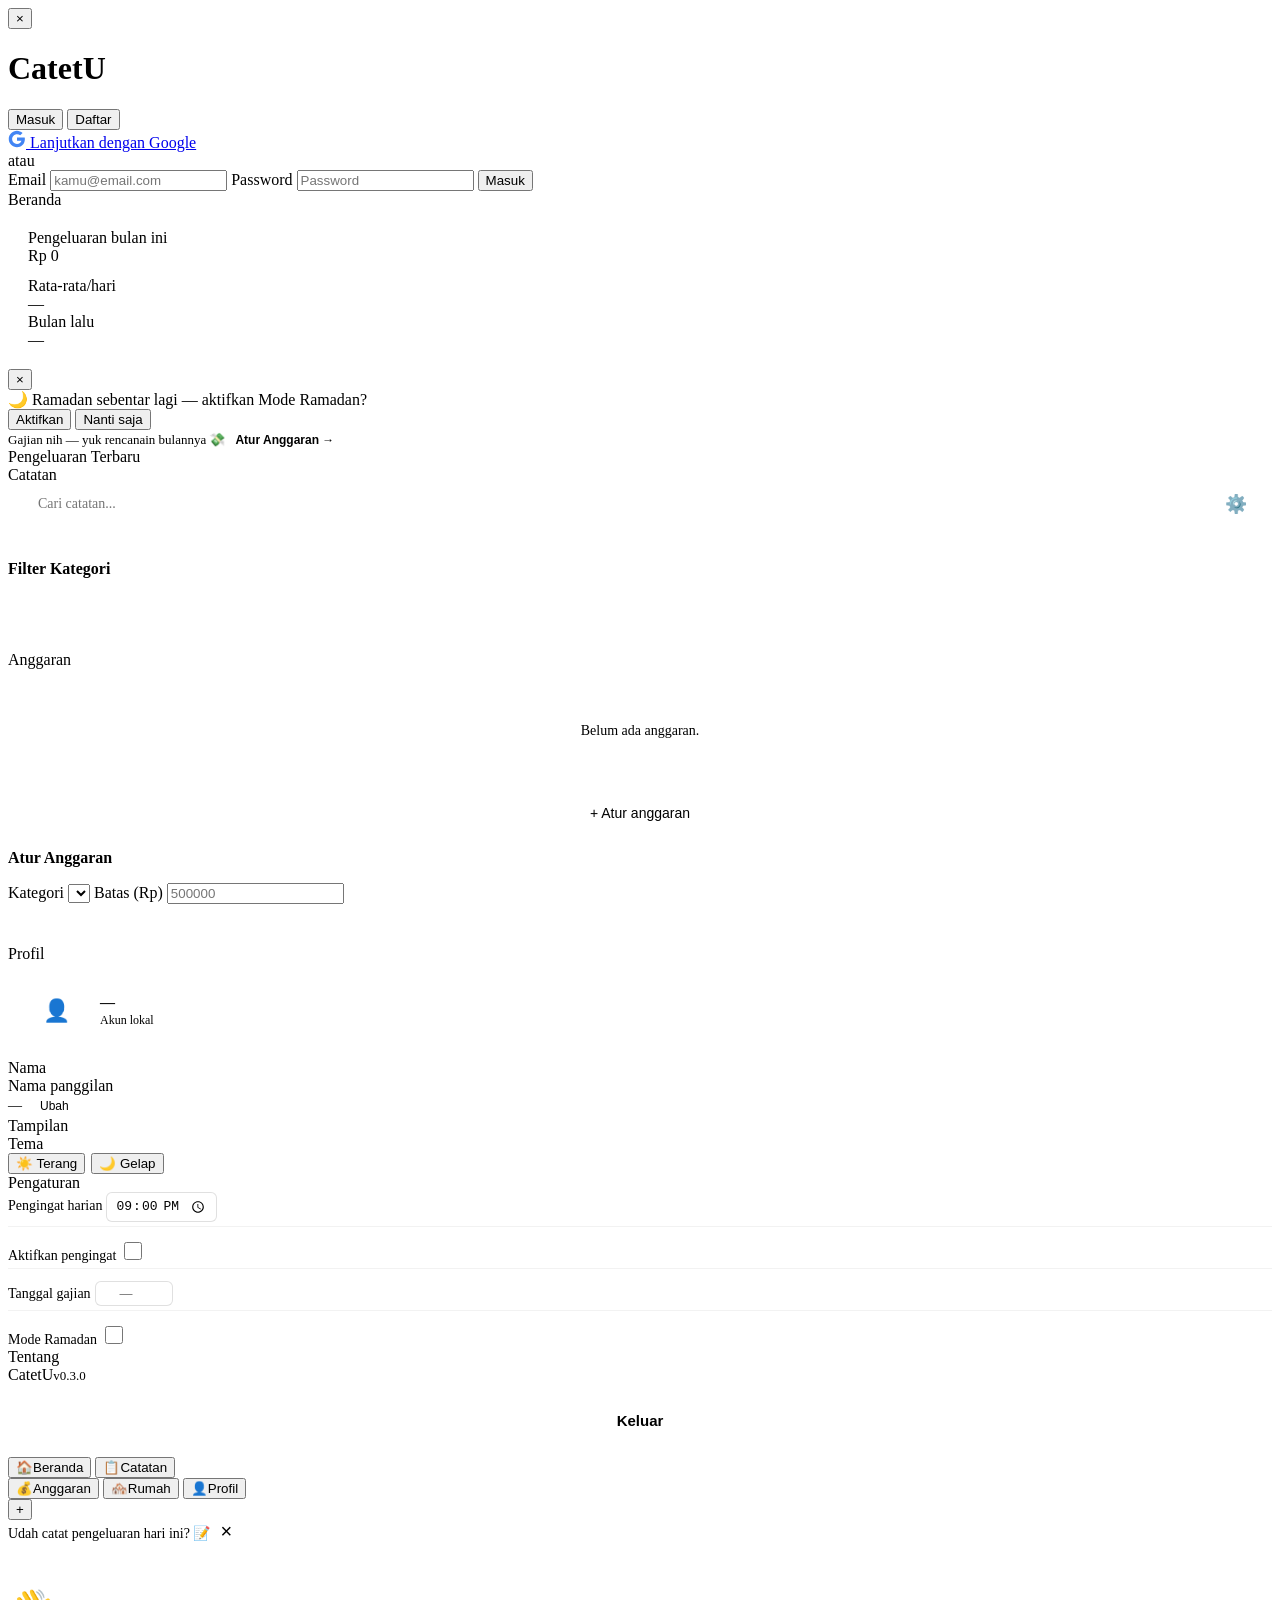
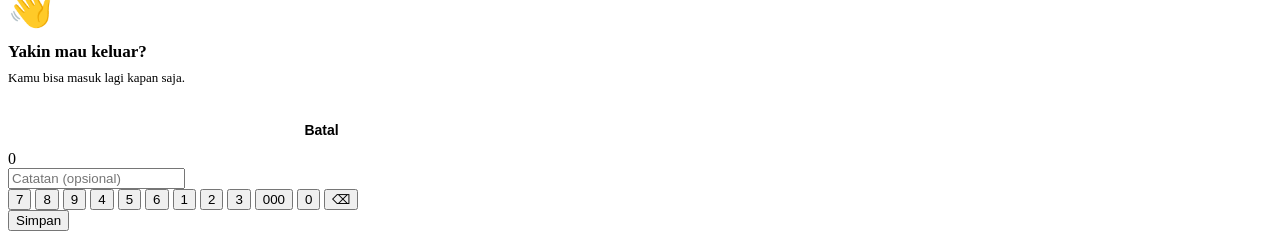
==== src/main/resources/static/index.html @ 585f5a53 "feat: nickname system — onboarding modal, localStorage storage, profil edit" ====
<!DOCTYPE html>
<html lang="id" data-theme="light">
<head>
  <meta charset="UTF-8">
  <meta name="viewport" content="width=device-width, initial-scale=1.0, viewport-fit=cover">
  <title>CatetU</title>
  <link rel="preconnect" href="https://fonts.googleapis.com">
  <link rel="preconnect" href="https://fonts.gstatic.com" crossorigin>
  <link href="https://fonts.googleapis.com/css2?family=Plus+Jakarta+Sans:wght@400;500;600;700&family=JetBrains+Mono:wght@400;700&display=swap" rel="stylesheet">
  <link rel="stylesheet" href="/css/main.css">
</head>
<body>

  <!-- AUTH OVERLAY -->
  <div id="auth-overlay">
    <div id="auth-box">
      <button id="auth-cancel-btn" onclick="cancelAuth()">×</button>
      <h1>CatetU</h1>
      <div class="auth-tabs">
        <button class="auth-tab active" id="tab-login" onclick="showTab('login')">Masuk</button>
        <button class="auth-tab" id="tab-register" onclick="showTab('register')">Daftar</button>
      </div>
      <a href="/oauth2/authorization/google" id="auth-google-btn">
        <svg width="18" height="18" viewBox="0 0 48 48">
          <path fill="#4285F4" d="M44.5 20H24v8.5h11.8C34.7 33.9 30.1 37 24 37c-7.2 0-13-5.8-13-13s5.8-13 13-13c3.3 0 6.3 1.2 8.6 3.2l6.3-6.3C34.6 4.5 29.6 2 24 2 11.8 2 2 11.8 2 24s9.8 22 22 22c11 0 21-8 21-22 0-1.3-.2-2.7-.5-4z"/>
        </svg>
        Lanjutkan dengan Google
      </a>
      <div class="auth-divider">atau</div>
      <label>Email</label>
      <input id="auth-email" type="email" placeholder="kamu@email.com" autocomplete="email">
      <label>Password</label>
      <input id="auth-password" type="password" placeholder="Password" autocomplete="current-password">
      <button id="auth-submit-btn" onclick="submitAuth()">Masuk</button>
      <div id="auth-error"></div>
    </div>
  </div>

  <!-- LANDING -->
  <div id="landing" style="display:none; flex-direction:column; min-height:100dvh; padding:24px 24px 40px; background:radial-gradient(ellipse at 115% -10%, rgba(0,137,123,0.22) 0%, transparent 45%), radial-gradient(ellipse at -15% 95%, rgba(0,137,123,0.15) 0%, transparent 42%), linear-gradient(160deg, #E0F2F1 0%, #F3FAF8 40%, #FAFAF8 100%)">
    <div style="display:flex; justify-content:flex-end">
      <button onclick="openAuthModal('login')" style="padding:8px 18px; border:1.5px solid var(--border); border-radius:8px; background:none; font-size:14px; font-weight:600; color:var(--text)">Masuk</button>
    </div>
    <div style="flex:1; display:flex; flex-direction:column; justify-content:center; gap:32px; padding:40px 0 20px">
      <div>
        <div style="font-size:52px; margin-bottom:12px">📒</div>
        <h1 style="font-size:30px; font-weight:800; color:var(--accent); margin-bottom:10px">CatetU</h1>
        <p style="font-size:15px; color:var(--text-2); line-height:1.6">Catat uang buat kamu, pasangan, dan keluarga. Cepat, ringan, Rupiah.</p>
      </div>
      <div style="display:flex; flex-direction:column; gap:18px">
        <div style="display:flex; align-items:center; gap:14px">
          <span style="font-size:26px">⚡</span>
          <div><div style="font-weight:600; font-size:14px">4 ketukan, kurang dari 5 detik</div><div style="font-size:12px; color:var(--text-2); margin-top:2px">Numpad pintar, kategori lokal Indonesia</div></div>
        </div>
        <div style="display:flex; align-items:center; gap:14px">
          <span style="font-size:26px">🏠</span>
          <div><div style="font-weight:600; font-size:14px">Catat bareng Rumah</div><div style="font-size:12px; color:var(--text-2); margin-top:2px">Invite anggota, lihat kontribusi bersama</div></div>
        </div>
        <div style="display:flex; align-items:center; gap:14px">
          <span style="font-size:26px">📊</span>
          <div><div style="font-weight:600; font-size:14px">Insight otomatis tiap minggu</div><div style="font-size:12px; color:var(--text-2); margin-top:2px">Ringkasan bulan, perbandingan, anggaran</div></div>
        </div>
      </div>
    </div>
    <div style="display:flex; flex-direction:column; gap:10px">
      <button onclick="openAuthModal('register')" style="width:100%; padding:16px; background:var(--accent); color:#fff; border:none; border-radius:12px; font-size:16px; font-weight:700">Daftar Sekarang</button>
      <button onclick="openAuthModal('login')" style="width:100%; padding:14px; background:none; border:1.5px solid var(--border); border-radius:12px; font-size:15px; font-weight:600; color:var(--text)">Sudah punya akun? Masuk</button>
    </div>
  </div>

  <!-- APP -->
  <div id="app">
    <section id="screen-beranda" class="screen active">
      <div class="page-header">Beranda</div>
      <div class="card" style="padding:20px">
        <div class="hero-label">Pengeluaran bulan ini</div>
        <div id="beranda-total" class="hero-amount">Rp 0</div>
        <div id="beranda-cat-breakdown" style="margin-bottom:12px"></div>
        <div class="hero-stats-row">
          <div class="hero-stat">
            <div class="hero-stat-label">Rata-rata/hari</div>
            <div id="beranda-avg" class="hero-stat-value">—</div>
          </div>
          <div class="hero-stat">
            <div class="hero-stat-label">Bulan lalu</div>
            <div id="beranda-compare" class="hero-stat-value">—</div>
          </div>
        </div>
      </div>
      <div id="streak-badge"></div>
      <div id="weekly-insight-wrap">
        <div class="weekly-card">
          <span id="weekly-insight-text"></span>
          <button class="insight-dismiss" onclick="dismissWeeklyCard()">×</button>
        </div>
      </div>
      <div id="ramadan-suggestion" class="ramadan-suggestion">
        <div>🌙 Ramadan sebentar lagi — aktifkan Mode Ramadan?</div>
        <div class="ramadan-btns">
          <button class="btn-ramadan-on" onclick="activateRamadan()">Aktifkan</button>
          <button class="btn-ramadan-off" onclick="dismissRamadanSuggestion()">Nanti saja</button>
        </div>
      </div>
      <div id="payday-banner">
        <span style="font-size:13px">Gajian nih — yuk rencanain bulannya 💸</span>
        <button onclick="showScreen('anggaran')" style="font-size:12px;font-weight:600;color:var(--accent);background:none;border:none;cursor:pointer">Atur Anggaran →</button>
      </div>
      <div id="insight-cards" class="insight-row"></div>
      <div class="section-label">Pengeluaran Terbaru</div>
      <div id="beranda-list"></div>
      <p id="beranda-empty" style="text-align:center;padding:40px 20px;color:var(--text-2);font-size:14px;display:none">
        Belum ada catatan. Ketuk + untuk mulai!
      </p>
    </section>
    <section id="screen-catatan" class="screen">
      <div class="page-header">Catatan</div>

      <div style="padding:0 16px 8px;display:flex;gap:8px;align-items:center">
        <input id="cat-search" type="search" placeholder="Cari catatan..."
          style="flex:1;padding:10px 14px;border-radius:10px;border:1px solid var(--border);
          background:var(--raised);font-size:14px;font-family:var(--font);color:var(--text);outline:none">
        <button id="cat-filter-btn"
          style="width:40px;height:40px;border-radius:10px;border:1px solid var(--border);background:var(--raised);font-size:18px">⚙️</button>
      </div>

      <div id="cat-months" style="display:flex;gap:8px;overflow-x:auto;padding:0 16px 8px;scrollbar-width:none"></div>

      <div id="cat-summary-bar"
        style="padding:10px 16px;font-size:13px;color:var(--text-2);border-bottom:1px solid var(--border)"></div>

      <div id="cat-list"></div>
      <p id="cat-empty" style="text-align:center;padding:40px 20px;color:var(--text-2);font-size:14px;display:none">
        Tidak ada catatan.
      </p>

      <div id="filter-overlay" style="display:none;position:fixed;inset:0;z-index:110;background:rgba(0,0,0,.4)"></div>
      <div id="filter-drawer">
        <div style="font-weight:700;margin-bottom:16px">Filter Kategori</div>
        <div id="filter-cat-pills" style="display:flex;flex-wrap:wrap;gap:8px;margin-bottom:16px"></div>
        <button id="filter-apply-btn"
          style="width:100%;padding:12px;background:var(--accent);color:#fff;border:none;border-radius:10px;font-size:15px;font-weight:700">
          Terapkan
        </button>
      </div>
    </section>
    <section id="screen-anggaran" class="screen">
      <div class="page-header">Anggaran</div>
      <div id="anggaran-list" style="padding:0 16px"></div>
      <p id="anggaran-empty" style="text-align:center;padding:40px 20px;color:var(--text-2);font-size:14px">
        Belum ada anggaran.
      </p>
      <div style="padding:0 16px 16px">
        <button id="anggaran-add-btn"
          style="width:100%;padding:12px;border:1.5px dashed var(--border);border-radius:12px;background:none;color:var(--text-2);font-size:14px">
          + Atur anggaran
        </button>
      </div>

      <div id="anggaran-overlay" style="display:none;position:fixed;inset:0;z-index:110;background:rgba(0,0,0,.4)"></div>
      <div id="anggaran-modal">
        <div style="font-weight:700;margin-bottom:16px">Atur Anggaran</div>
        <label>Kategori</label>
        <select id="anggaran-cat"></select>
        <label>Batas (Rp)</label>
        <input id="anggaran-limit" type="number" min="0" placeholder="500000">
        <button id="anggaran-save-btn"
          style="width:100%;padding:12px;background:var(--accent);color:#fff;border:none;border-radius:10px;font-size:15px;font-weight:700">
          Simpan
        </button>
      </div>
    </section>
    <section id="screen-profil" class="screen">
      <div class="page-header">Profil</div>

      <div class="card" style="padding:20px;display:flex;align-items:center;gap:16px">
        <div id="profil-avatar" style="
          width:56px;height:56px;border-radius:50%;background:var(--accent);
          color:#fff;font-size:22px;font-weight:700;display:flex;align-items:center;
          justify-content:center;flex-shrink:0">👤</div>
        <div>
          <div id="profil-email" style="font-weight:600;font-size:15px">—</div>
          <div style="font-size:12px;color:var(--text-2);margin-top:2px">Akun lokal</div>
        </div>
      </div>

      <div class="section-label">Nama</div>
      <div class="card">
        <div class="settings-row">
          <span>Nama panggilan</span>
          <div style="display:flex;align-items:center;gap:8px">
            <span id="profil-nickname-value" style="font-size:14px;color:var(--text-2)">—</span>
            <button id="profil-nickname-edit" style="padding:4px 10px;border-radius:8px;border:1.5px solid var(--border);background:none;font-size:12px;color:var(--text-2)">Ubah</button>
          </div>
        </div>
      </div>

      <div class="section-label">Tampilan</div>
      <div class="card">
        <div class="settings-row">
          <span>Tema</span>
          <div style="display:flex;gap:6px">
            <button class="theme-btn" data-pick-theme="light">☀️ Terang</button>
            <button class="theme-btn" data-pick-theme="dark">🌙 Gelap</button>
          </div>
        </div>
      </div>

      <div class="section-label">Pengaturan</div>
      <div class="card">
        <div class="settings-row">
          <span style="font-size:14px">Pengingat harian</span>
          <input type="time" id="nudge-time-input" value="21:00" onchange="saveNudgeSetting()" style="border:1px solid rgba(0,0,0,.12);border-radius:6px;padding:4px 8px;font-size:13px">
        </div>
        <div class="settings-row" style="border-top:1px solid rgba(0,0,0,.05);padding-top:12px;margin-top:4px">
          <span style="font-size:14px">Aktifkan pengingat</span>
          <input type="checkbox" id="nudge-enabled-cb" onchange="saveNudgeSetting()" style="width:18px;height:18px;accent-color:var(--accent);cursor:pointer">
        </div>
        <div class="settings-row" style="border-top:1px solid rgba(0,0,0,.05);padding-top:12px;margin-top:4px">
          <span style="font-size:14px">Tanggal gajian</span>
          <input type="number" id="payday-date-input" min="1" max="31" placeholder="—" onchange="savePaydaySetting()" style="width:60px;border:1px solid rgba(0,0,0,.12);border-radius:6px;padding:4px 8px;font-size:13px;text-align:center">
        </div>
        <div class="settings-row" style="border-top:1px solid rgba(0,0,0,.05);padding-top:12px;margin-top:4px">
          <span style="font-size:14px">Mode Ramadan</span>
          <input type="checkbox" id="ramadan-toggle-cb" onchange="saveRamadanSetting()" style="width:18px;height:18px;accent-color:var(--accent);cursor:pointer">
        </div>
      </div>
      <div class="section-label">Tentang</div>
      <div class="card">
        <div class="settings-row"><span>CatetU</span><span style="color:var(--text-2);font-size:13px">v0.3.0</span></div>
      </div>

      <div style="padding:16px">
        <button onclick="logout()" style="
          width:100%;padding:12px;border:1.5px solid var(--danger);border-radius:10px;
          color:var(--danger);background:none;font-size:15px;font-weight:600">Keluar</button>
      </div>
    </section>

    <section id="screen-rumah" class="screen">
      <!-- Empty state -->
      <div id="rumah-empty" style="display:none; padding:48px 24px; text-align:center">
        <div style="font-size:48px; margin-bottom:16px">🏘️</div>
        <h2 style="font-size:20px; font-weight:700; margin-bottom:8px; color:var(--text-primary)">Catat bareng yuk</h2>
        <p style="color:var(--text-secondary); margin-bottom:32px; font-size:14px">Buat atau gabung Rumah untuk mulai catat bareng</p>
        <button class="btn-primary" style="width:100%; margin-bottom:12px" onclick="openBuatRumahModal()">Buat Rumah</button>
        <button class="btn-ghost" style="width:100%" onclick="openGabungModal()">Gabung dengan link</button>
      </div>

      <!-- Active state -->
      <div id="rumah-active" style="display:none">
        <div id="rumah-header-card" style="margin:16px; padding:16px; background:var(--surface-raised); border-radius:16px"></div>
        <div style="padding:0 16px 8px; color:var(--text-secondary); font-size:12px; font-weight:600">BARENG BULAN INI</div>
        <div id="rumah-feed-list" style="padding:0 16px 80px"></div>
      </div>

      <!-- Buat Rumah modal -->
      <div id="modal-buat-rumah" class="modal-overlay" style="display:none">
        <div class="modal-sheet">
          <div class="modal-handle"></div>
          <h3 style="font-size:18px; font-weight:700; margin-bottom:20px">Buat Rumah</h3>
          <input id="buat-nama" type="text" placeholder="Nama Rumah (mis. Keluarga Faras)" class="input-field" style="margin-bottom:12px">
          <div style="display:flex; gap:8px; margin-bottom:16px">
            <div style="flex:1">
              <label style="font-size:12px; color:var(--text-secondary); display:block; margin-bottom:4px">Emoji</label>
              <input id="buat-emoji" type="text" value="🏠" class="input-field" style="text-align:center; font-size:24px">
            </div>
            <div style="flex:1">
              <label style="font-size:12px; color:var(--text-secondary); display:block; margin-bottom:4px">Warna</label>
              <input id="buat-color" type="color" value="#00897B" style="width:100%; height:44px; border-radius:8px; border:1px solid var(--divider); cursor:pointer">
            </div>
          </div>
          <button class="btn-primary" style="width:100%" onclick="submitBuatRumah()">Buat</button>
          <button class="btn-ghost" style="width:100%; margin-top:8px" onclick="closeBuatRumahModal()">Batal</button>
        </div>
      </div>

      <!-- Gabung modal -->
      <div id="modal-gabung" class="modal-overlay" style="display:none">
        <div class="modal-sheet">
          <div class="modal-handle"></div>
          <h3 style="font-size:18px; font-weight:700; margin-bottom:20px">Gabung Rumah</h3>
          <input id="gabung-token" type="text" placeholder="Tempel link atau kode undangan" class="input-field" style="margin-bottom:12px" oninput="onGabungInput()">
          <div id="gabung-preview" style="display:none; padding:12px; background:var(--surface-raised); border-radius:8px; margin-bottom:12px; font-size:14px">
            <div id="gabung-preview-name" style="font-weight:600"></div>
            <div id="gabung-preview-count" style="color:var(--text-secondary); font-size:13px"></div>
          </div>
          <button class="btn-primary" style="width:100%" onclick="submitGabung()">Gabung</button>
          <button class="btn-ghost" style="width:100%; margin-top:8px" onclick="closeGabungModal()">Batal</button>
        </div>
      </div>
    </section>

    <nav id="tab-bar">
      <button class="tab active" data-screen="beranda"><span class="ti">🏠</span><span>Beranda</span></button>
      <button class="tab" data-screen="catatan"><span class="ti">📋</span><span>Catatan</span></button>
      <div class="tab-gap"></div>
      <button class="tab" data-screen="anggaran"><span class="ti">💰</span><span>Anggaran</span></button>
      <button class="tab" data-screen="rumah"><span class="ti">🏘️</span><span>Rumah</span></button>
      <button class="tab" data-screen="profil"><span class="ti">👤</span><span>Profil</span></button>
    </nav>
    <button id="fab">+</button>

    <div id="nudge-toast">
      <div class="toast-row">
        <span style="font-size:14px">Udah catat pengeluaran hari ini? 📝</span>
        <button onclick="closeNudgeToast()" style="background:none;border:none;cursor:pointer;font-size:20px;color:var(--text-2);line-height:1">×</button>
      </div>
      <button onclick="openQuickAdd();closeNudgeToast()" style="width:100%;margin-top:10px;padding:10px;background:var(--accent);color:#fff;border-radius:8px;font-size:14px;font-weight:600;border:none;cursor:pointer">Catat Sekarang</button>
    </div>
    <div id="monthly-summary-overlay" style="display:none" class="monthly-overlay">
      <div class="monthly-sheet">
        <h2 id="monthly-summary-title">Ringkasan Bulan Lalu</h2>
        <div class="monthly-sub" id="monthly-summary-sub"></div>
        <div class="monthly-total" id="monthly-summary-total"></div>
        <div id="monthly-summary-rows"></div>
        <button class="monthly-close" onclick="closeMonthlySummary()">Tutup</button>
      </div>
    </div>
    <!-- NICKNAME MODAL -->
    <div id="nickname-modal-overlay" style="display:none;position:fixed;inset:0;z-index:300;background:rgba(0,0,0,.5);align-items:flex-end;justify-content:center">
      <div style="background:var(--surface);border-radius:20px 20px 0 0;padding:28px 20px 40px;width:100%;max-width:480px">
        <div style="font-size:24px;text-align:center;margin-bottom:8px">👋</div>
        <div style="font-size:18px;font-weight:700;text-align:center;margin-bottom:4px">Kamu mau dipanggil apa?</div>
        <div style="font-size:13px;color:var(--text-2);text-align:center;margin-bottom:20px">Bisa nama, nickname, atau apa saja</div>
        <input id="nickname-input" type="text" placeholder="mis. Sarah, Kak Budi, Devi..." maxlength="30"
          style="width:100%;padding:12px 14px;border-radius:10px;border:1.5px solid var(--accent);background:var(--raised);font-size:16px;font-family:var(--font);color:var(--text);outline:none;margin-bottom:12px;text-align:center">
        <button id="nickname-save-btn"
          style="width:100%;padding:14px;border-radius:12px;background:var(--accent);color:#fff;border:none;font-size:16px;font-weight:700;margin-bottom:8px">
          Simpan
        </button>
        <button id="nickname-skip-btn"
          style="width:100%;padding:12px;border-radius:12px;background:none;border:none;color:var(--text-2);font-size:14px">
          Lewati
        </button>
      </div>
    </div>
    <!-- LOGOUT CONFIRM MODAL -->
    <div id="logout-modal-overlay">
      <div id="logout-modal-box">
        <div style="font-size:36px; margin-bottom:12px">👋</div>
        <div style="font-size:17px; font-weight:700; margin-bottom:8px">Yakin mau keluar?</div>
        <div style="font-size:13px; color:var(--text-2); margin-bottom:24px">Kamu bisa masuk lagi kapan saja.</div>
        <div style="display:flex; gap:10px">
          <button onclick="cancelLogout()" style="flex:1; padding:12px; background:var(--raised); border:1px solid var(--border); border-radius:10px; font-size:14px; font-weight:600; color:var(--text); cursor:pointer">Batal</button>
          <button onclick="confirmLogout()" style="flex:1; padding:12px; background:var(--danger); color:#fff; border:none; border-radius:10px; font-size:14px; font-weight:600; cursor:pointer">Keluar</button>
        </div>
      </div>
    </div>

    <div id="sheet-overlay"></div>
    <div id="quick-add-sheet">
      <div id="sheet-handle"></div>
      <div id="sheet-amount-display"><span id="sheet-amount-text">0</span></div>
      <div id="sheet-cats"></div>
      <div id="sheet-note"><input type="text" id="sheet-note-input" placeholder="Catatan (opsional)" maxlength="100"></div>
      <div id="sheet-numpad">
        <button class="np-key" data-k="7">7</button>
        <button class="np-key" data-k="8">8</button>
        <button class="np-key" data-k="9">9</button>
        <button class="np-key" data-k="4">4</button>
        <button class="np-key" data-k="5">5</button>
        <button class="np-key" data-k="6">6</button>
        <button class="np-key" data-k="1">1</button>
        <button class="np-key" data-k="2">2</button>
        <button class="np-key" data-k="3">3</button>
        <button class="np-key" data-k="000">000</button>
        <button class="np-key" data-k="0">0</button>
        <button class="np-key" data-k="del">⌫</button>
      </div>
      <div id="bareng-toggle-row" style="display:none; align-items:center; gap:12px; padding:12px 0; border-top:1px solid var(--divider); margin-top:4px">
        <div style="flex:1">
          <div style="font-weight:600; font-size:14px; color:var(--text-primary)">Catat untuk Rumah</div>
          <div id="bareng-members-preview" style="font-size:12px; color:var(--text-secondary); margin-top:2px"></div>
        </div>
        <label style="position:relative; width:44px; height:24px; cursor:pointer; flex-shrink:0">
          <input type="checkbox" id="bareng-checkbox" onchange="onBarengToggle()" style="opacity:0; position:absolute; width:0; height:0">
          <span id="bareng-switch" style="position:absolute; inset:0; background:var(--divider); border-radius:24px; transition:background 0.2s">
            <span id="bareng-thumb" style="position:absolute; left:2px; top:2px; width:20px; height:20px; border-radius:50%; background:#fff; box-shadow:0 1px 3px rgba(0,0,0,.2); transition:left 0.2s"></span>
          </span>
        </label>
      </div>
      <button id="sheet-simpan">Simpan</button>
    </div>
  </div>

  <script src="/js/config.js"></script>
  <script src="/js/utils.js"></script>
  <script src="/js/auth.js"></script>
  <script src="/js/beranda.js"></script>
  <script src="/js/sheet.js"></script>
  <script src="/js/catatan.js"></script>
  <script src="/js/anggaran.js"></script>
  <script src="/js/profil.js"></script>
  <script src="/js/rumah.js"></script>
  <script src="/js/app.js"></script>
</body>
</html>
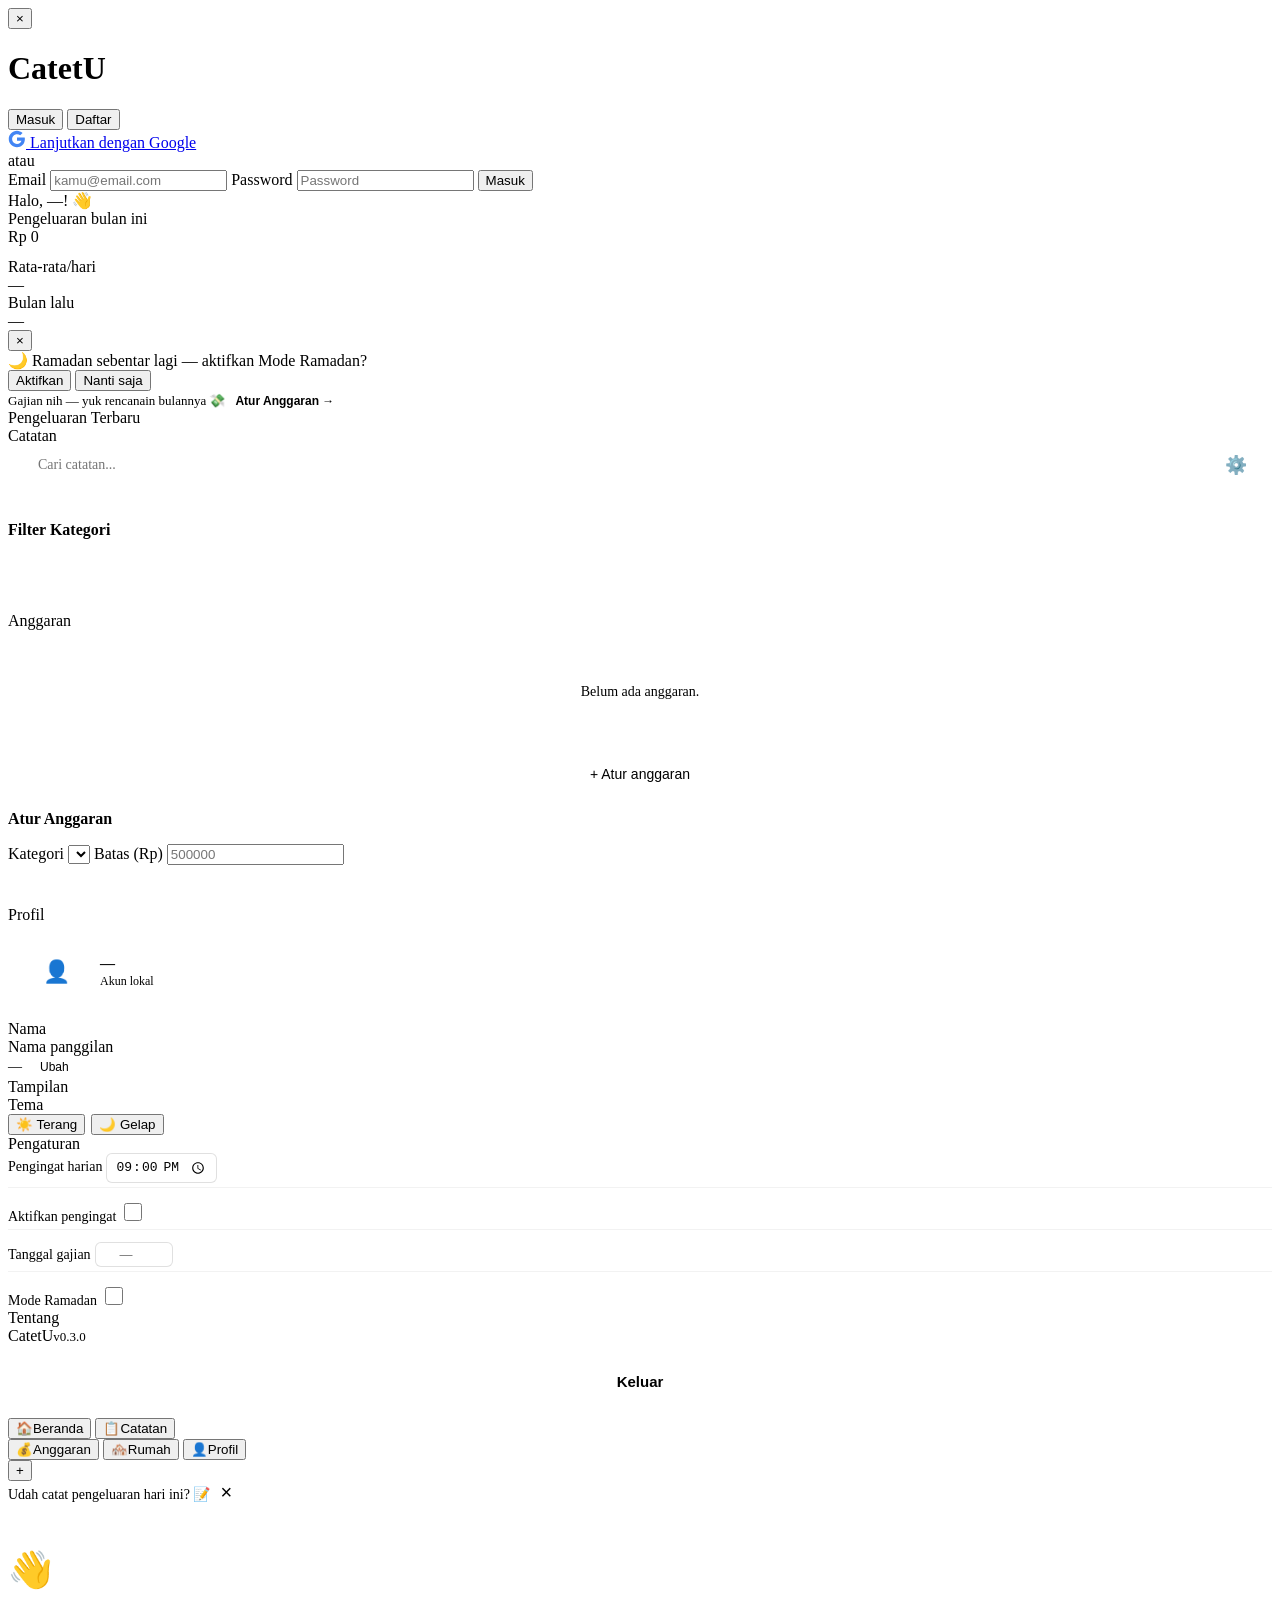
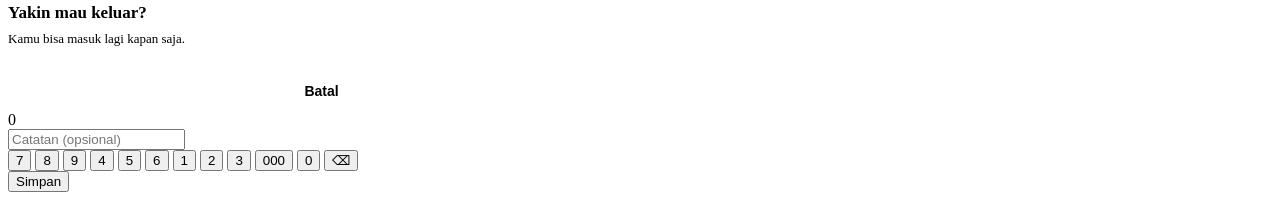
==== commit c7b995ed: "feat: beranda greeting header + teal gradient hero card" ====
--- a/src/main/resources/static/index.html
+++ b/src/main/resources/static/index.html
@@ -71,8 +71,13 @@
   <!-- APP -->
   <div id="app">
     <section id="screen-beranda" class="screen active">
-      <div class="page-header">Beranda</div>
-      <div class="card" style="padding:20px">
+      <div class="beranda-greeting">
+        <div class="beranda-greeting-left">
+          <div class="beranda-greeting-name">Halo, <span id="beranda-greeting-name">—</span>! 👋</div>
+          <div id="beranda-greeting-date" class="beranda-greeting-date"></div>
+        </div>
+      </div>
+      <div class="hero-card-gradient">
         <div class="hero-label">Pengeluaran bulan ini</div>
         <div id="beranda-total" class="hero-amount">Rp 0</div>
         <div id="beranda-cat-breakdown" style="margin-bottom:12px"></div>
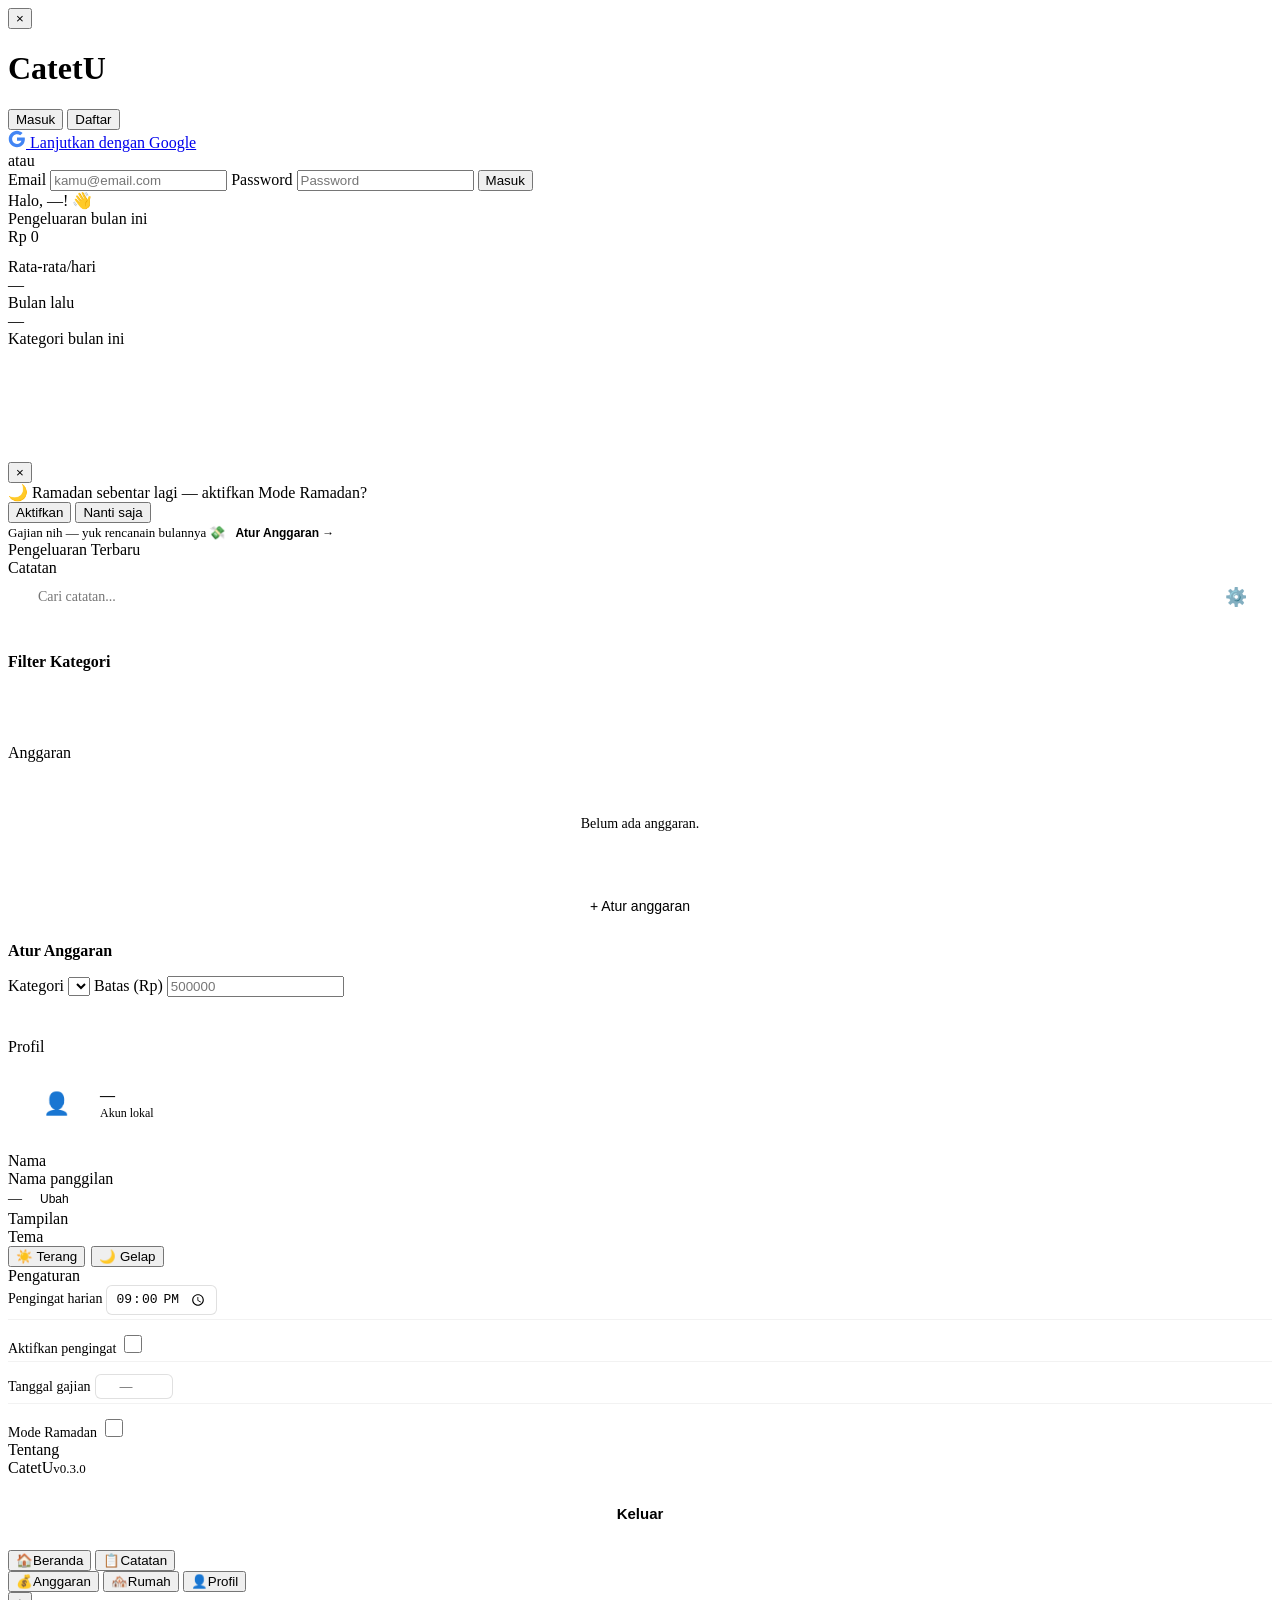
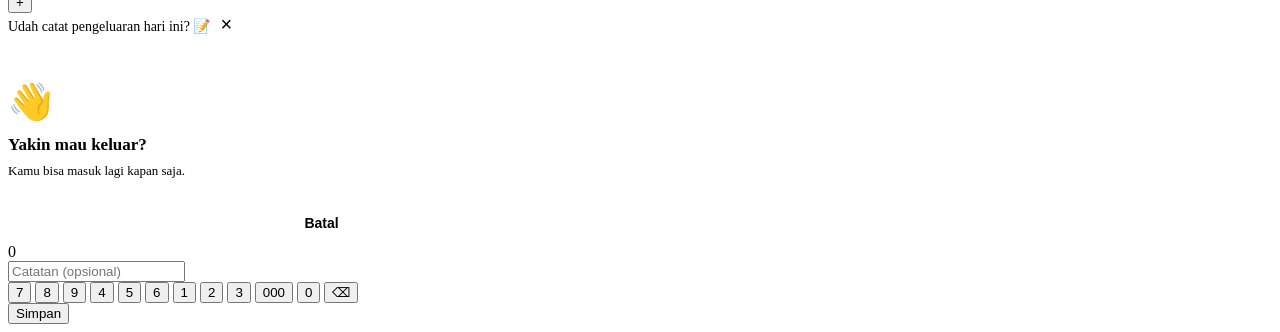
==== commit bbd27ace: "feat: beranda SVG donut chart for category breakdown" ====
--- a/src/main/resources/static/index.html
+++ b/src/main/resources/static/index.html
@@ -90,6 +90,13 @@
             <div class="hero-stat-label">Bulan lalu</div>
             <div id="beranda-compare" class="hero-stat-value">—</div>
           </div>
+        </div>
+      </div>
+      <div class="card cat-donut-card">
+        <div class="card-title">Kategori bulan ini</div>
+        <div class="cat-donut-wrap">
+          <svg id="beranda-donut" width="110" height="110" viewBox="0 0 110 110"></svg>
+          <div id="beranda-donut-legend" class="cat-legend"></div>
         </div>
       </div>
       <div id="streak-badge"></div>
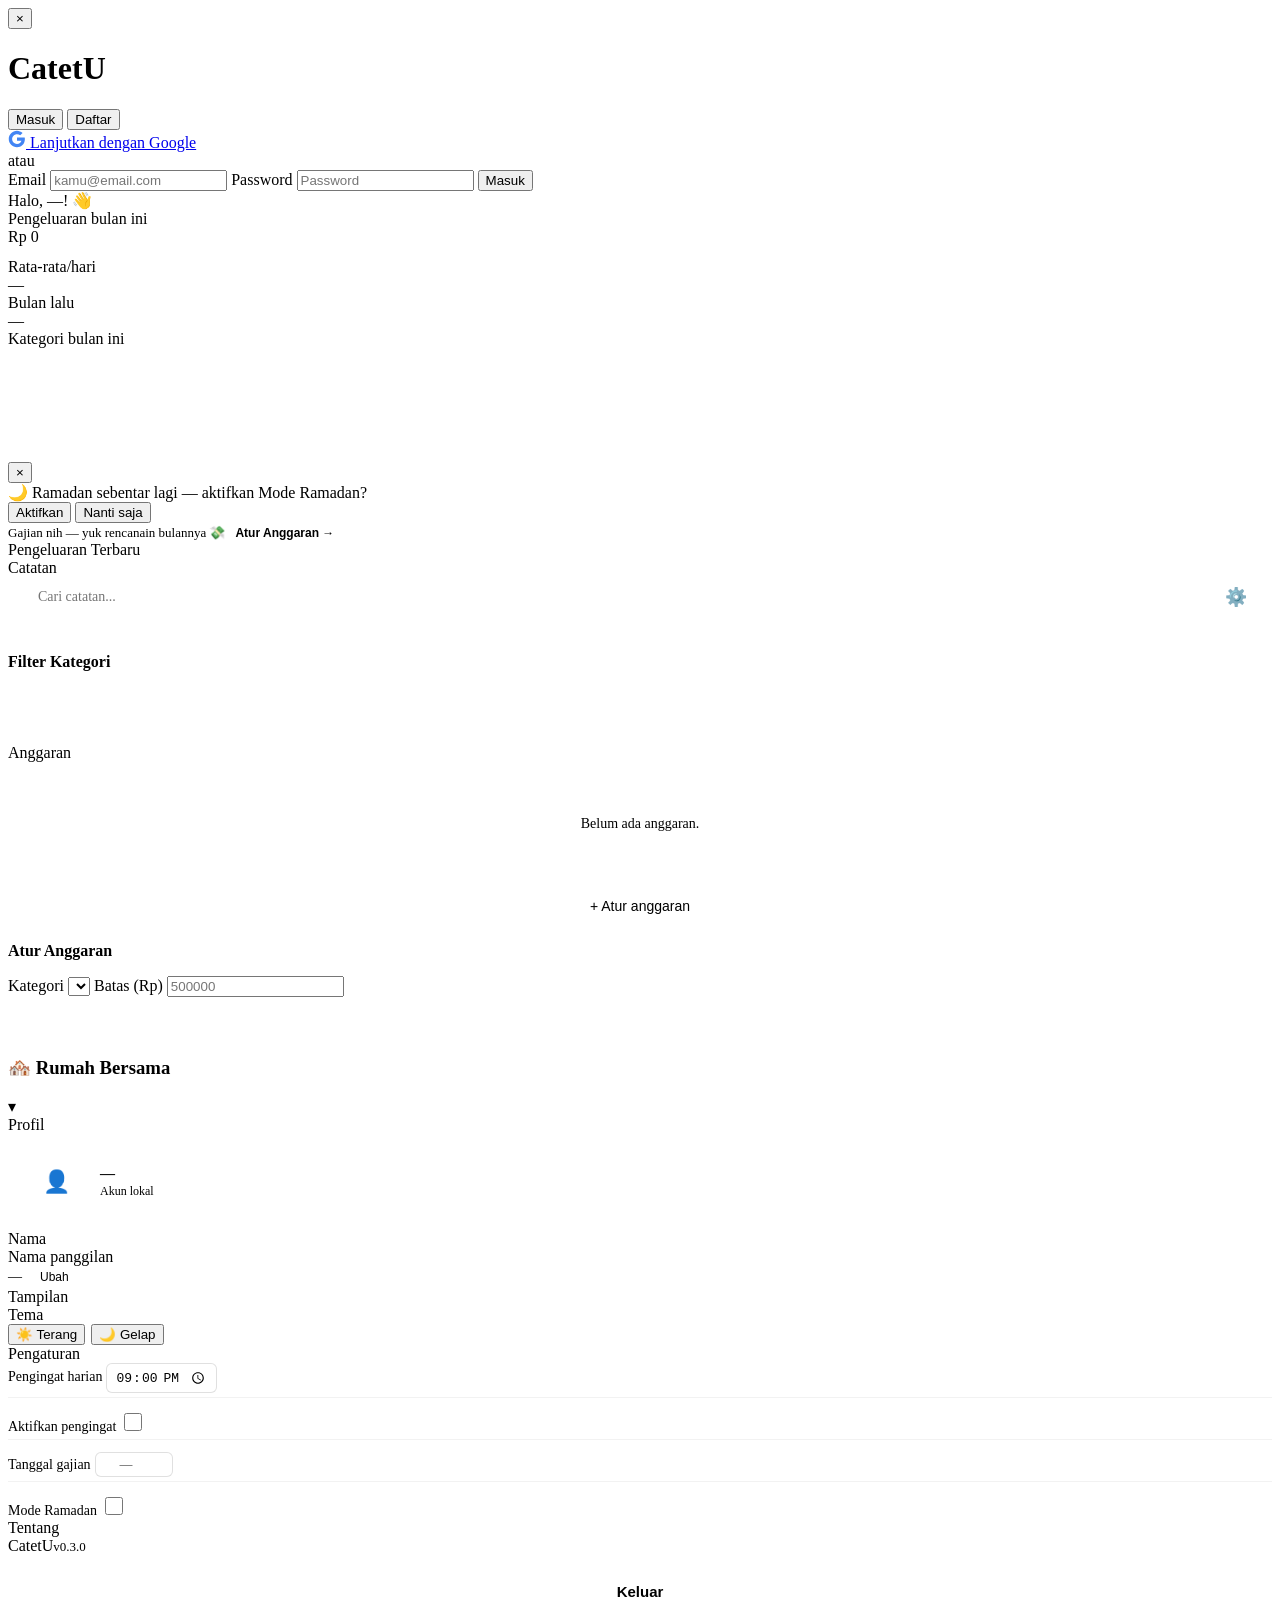
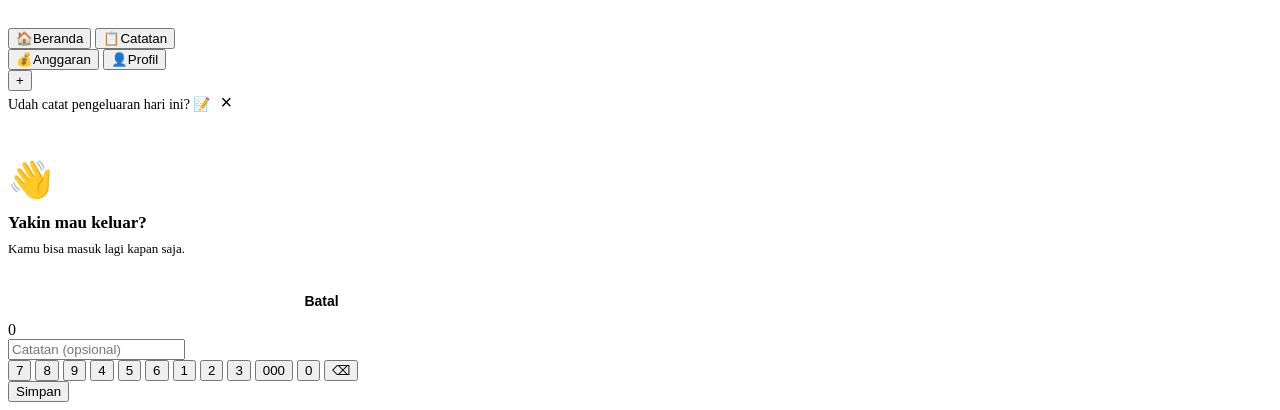
==== commit a7501c88: "feat: rumah moved into anggaran tab as collapsible section, remove rumah tab Co-Authored-By: Claude " ====
--- a/src/main/resources/static/index.html
+++ b/src/main/resources/static/index.html
@@ -180,6 +180,62 @@
           Simpan
         </button>
       </div>
+
+      <!-- RUMAH SECTION -->
+      <div class="section-label rumah-section-header" id="rumah-section-toggle" onclick="toggleRumahSection()">
+        <h3>🏘️ Rumah Bersama</h3>
+        <span id="rumah-chevron" class="rumah-chevron">▾</span>
+      </div>
+      <div id="rumah-section-body" style="display:none">
+        <!-- Empty state -->
+        <div id="rumah-empty" style="display:none; padding:32px 24px; text-align:center">
+          <div style="font-size:40px; margin-bottom:12px">🏘️</div>
+          <h2 style="font-size:18px; font-weight:700; margin-bottom:8px; color:var(--text)">Catat bareng yuk</h2>
+          <p style="color:var(--text-2); margin-bottom:24px; font-size:14px">Buat atau gabung Rumah untuk mulai catat bareng</p>
+          <button class="btn-primary" style="width:100%; margin-bottom:12px" onclick="openBuatRumahModal()">Buat Rumah</button>
+          <button class="btn-ghost" style="width:100%" onclick="openGabungModal()">Gabung dengan link</button>
+        </div>
+        <!-- Active state -->
+        <div id="rumah-active" style="display:none">
+          <div id="rumah-header-card" style="margin:0 16px 8px; padding:16px; background:var(--raised); border-radius:16px"></div>
+          <div style="padding:0 16px 8px; color:var(--text-2); font-size:12px; font-weight:600">BARENG BULAN INI</div>
+          <div id="rumah-feed-list" style="padding:0 16px 16px"></div>
+        </div>
+        <!-- Buat Rumah modal -->
+        <div id="modal-buat-rumah" class="modal-overlay" style="display:none">
+          <div class="modal-sheet">
+            <div class="modal-handle"></div>
+            <h3 style="font-size:18px; font-weight:700; margin-bottom:20px">Buat Rumah</h3>
+            <input id="buat-nama" type="text" placeholder="Nama Rumah (mis. Keluarga Faras)" class="input-field" style="margin-bottom:12px">
+            <div style="display:flex; gap:8px; margin-bottom:16px">
+              <div style="flex:1">
+                <label style="font-size:12px; color:var(--text-2); display:block; margin-bottom:4px">Emoji</label>
+                <input id="buat-emoji" type="text" value="🏠" class="input-field" style="text-align:center; font-size:24px">
+              </div>
+              <div style="flex:1">
+                <label style="font-size:12px; color:var(--text-2); display:block; margin-bottom:4px">Warna</label>
+                <input id="buat-color" type="color" value="#00897B" style="width:100%; height:44px; border-radius:8px; border:1px solid var(--border); cursor:pointer">
+              </div>
+            </div>
+            <button class="btn-primary" style="width:100%" onclick="submitBuatRumah()">Buat</button>
+            <button class="btn-ghost" style="width:100%; margin-top:8px" onclick="closeBuatRumahModal()">Batal</button>
+          </div>
+        </div>
+        <!-- Gabung modal -->
+        <div id="modal-gabung" class="modal-overlay" style="display:none">
+          <div class="modal-sheet">
+            <div class="modal-handle"></div>
+            <h3 style="font-size:18px; font-weight:700; margin-bottom:20px">Gabung Rumah</h3>
+            <input id="gabung-token" type="text" placeholder="Tempel link atau kode undangan" class="input-field" style="margin-bottom:12px" oninput="onGabungInput()">
+            <div id="gabung-preview" style="display:none; padding:12px; background:var(--raised); border-radius:8px; margin-bottom:12px; font-size:14px">
+              <div id="gabung-preview-name" style="font-weight:600"></div>
+              <div id="gabung-preview-count" style="color:var(--text-2); font-size:13px"></div>
+            </div>
+            <button class="btn-primary" style="width:100%" onclick="submitGabung()">Gabung</button>
+            <button class="btn-ghost" style="width:100%; margin-top:8px" onclick="closeGabungModal()">Batal</button>
+          </div>
+        </div>
+      </div>
     </section>
     <section id="screen-profil" class="screen">
       <div class="page-header">Profil</div>
@@ -248,66 +304,11 @@
       </div>
     </section>
 
-    <section id="screen-rumah" class="screen">
-      <!-- Empty state -->
-      <div id="rumah-empty" style="display:none; padding:48px 24px; text-align:center">
-        <div style="font-size:48px; margin-bottom:16px">🏘️</div>
-        <h2 style="font-size:20px; font-weight:700; margin-bottom:8px; color:var(--text-primary)">Catat bareng yuk</h2>
-        <p style="color:var(--text-secondary); margin-bottom:32px; font-size:14px">Buat atau gabung Rumah untuk mulai catat bareng</p>
-        <button class="btn-primary" style="width:100%; margin-bottom:12px" onclick="openBuatRumahModal()">Buat Rumah</button>
-        <button class="btn-ghost" style="width:100%" onclick="openGabungModal()">Gabung dengan link</button>
-      </div>
-
-      <!-- Active state -->
-      <div id="rumah-active" style="display:none">
-        <div id="rumah-header-card" style="margin:16px; padding:16px; background:var(--surface-raised); border-radius:16px"></div>
-        <div style="padding:0 16px 8px; color:var(--text-secondary); font-size:12px; font-weight:600">BARENG BULAN INI</div>
-        <div id="rumah-feed-list" style="padding:0 16px 80px"></div>
-      </div>
-
-      <!-- Buat Rumah modal -->
-      <div id="modal-buat-rumah" class="modal-overlay" style="display:none">
-        <div class="modal-sheet">
-          <div class="modal-handle"></div>
-          <h3 style="font-size:18px; font-weight:700; margin-bottom:20px">Buat Rumah</h3>
-          <input id="buat-nama" type="text" placeholder="Nama Rumah (mis. Keluarga Faras)" class="input-field" style="margin-bottom:12px">
-          <div style="display:flex; gap:8px; margin-bottom:16px">
-            <div style="flex:1">
-              <label style="font-size:12px; color:var(--text-secondary); display:block; margin-bottom:4px">Emoji</label>
-              <input id="buat-emoji" type="text" value="🏠" class="input-field" style="text-align:center; font-size:24px">
-            </div>
-            <div style="flex:1">
-              <label style="font-size:12px; color:var(--text-secondary); display:block; margin-bottom:4px">Warna</label>
-              <input id="buat-color" type="color" value="#00897B" style="width:100%; height:44px; border-radius:8px; border:1px solid var(--divider); cursor:pointer">
-            </div>
-          </div>
-          <button class="btn-primary" style="width:100%" onclick="submitBuatRumah()">Buat</button>
-          <button class="btn-ghost" style="width:100%; margin-top:8px" onclick="closeBuatRumahModal()">Batal</button>
-        </div>
-      </div>
-
-      <!-- Gabung modal -->
-      <div id="modal-gabung" class="modal-overlay" style="display:none">
-        <div class="modal-sheet">
-          <div class="modal-handle"></div>
-          <h3 style="font-size:18px; font-weight:700; margin-bottom:20px">Gabung Rumah</h3>
-          <input id="gabung-token" type="text" placeholder="Tempel link atau kode undangan" class="input-field" style="margin-bottom:12px" oninput="onGabungInput()">
-          <div id="gabung-preview" style="display:none; padding:12px; background:var(--surface-raised); border-radius:8px; margin-bottom:12px; font-size:14px">
-            <div id="gabung-preview-name" style="font-weight:600"></div>
-            <div id="gabung-preview-count" style="color:var(--text-secondary); font-size:13px"></div>
-          </div>
-          <button class="btn-primary" style="width:100%" onclick="submitGabung()">Gabung</button>
-          <button class="btn-ghost" style="width:100%; margin-top:8px" onclick="closeGabungModal()">Batal</button>
-        </div>
-      </div>
-    </section>
-
     <nav id="tab-bar">
       <button class="tab active" data-screen="beranda"><span class="ti">🏠</span><span>Beranda</span></button>
       <button class="tab" data-screen="catatan"><span class="ti">📋</span><span>Catatan</span></button>
       <div class="tab-gap"></div>
       <button class="tab" data-screen="anggaran"><span class="ti">💰</span><span>Anggaran</span></button>
-      <button class="tab" data-screen="rumah"><span class="ti">🏘️</span><span>Rumah</span></button>
       <button class="tab" data-screen="profil"><span class="ti">👤</span><span>Profil</span></button>
     </nav>
     <button id="fab">+</button>
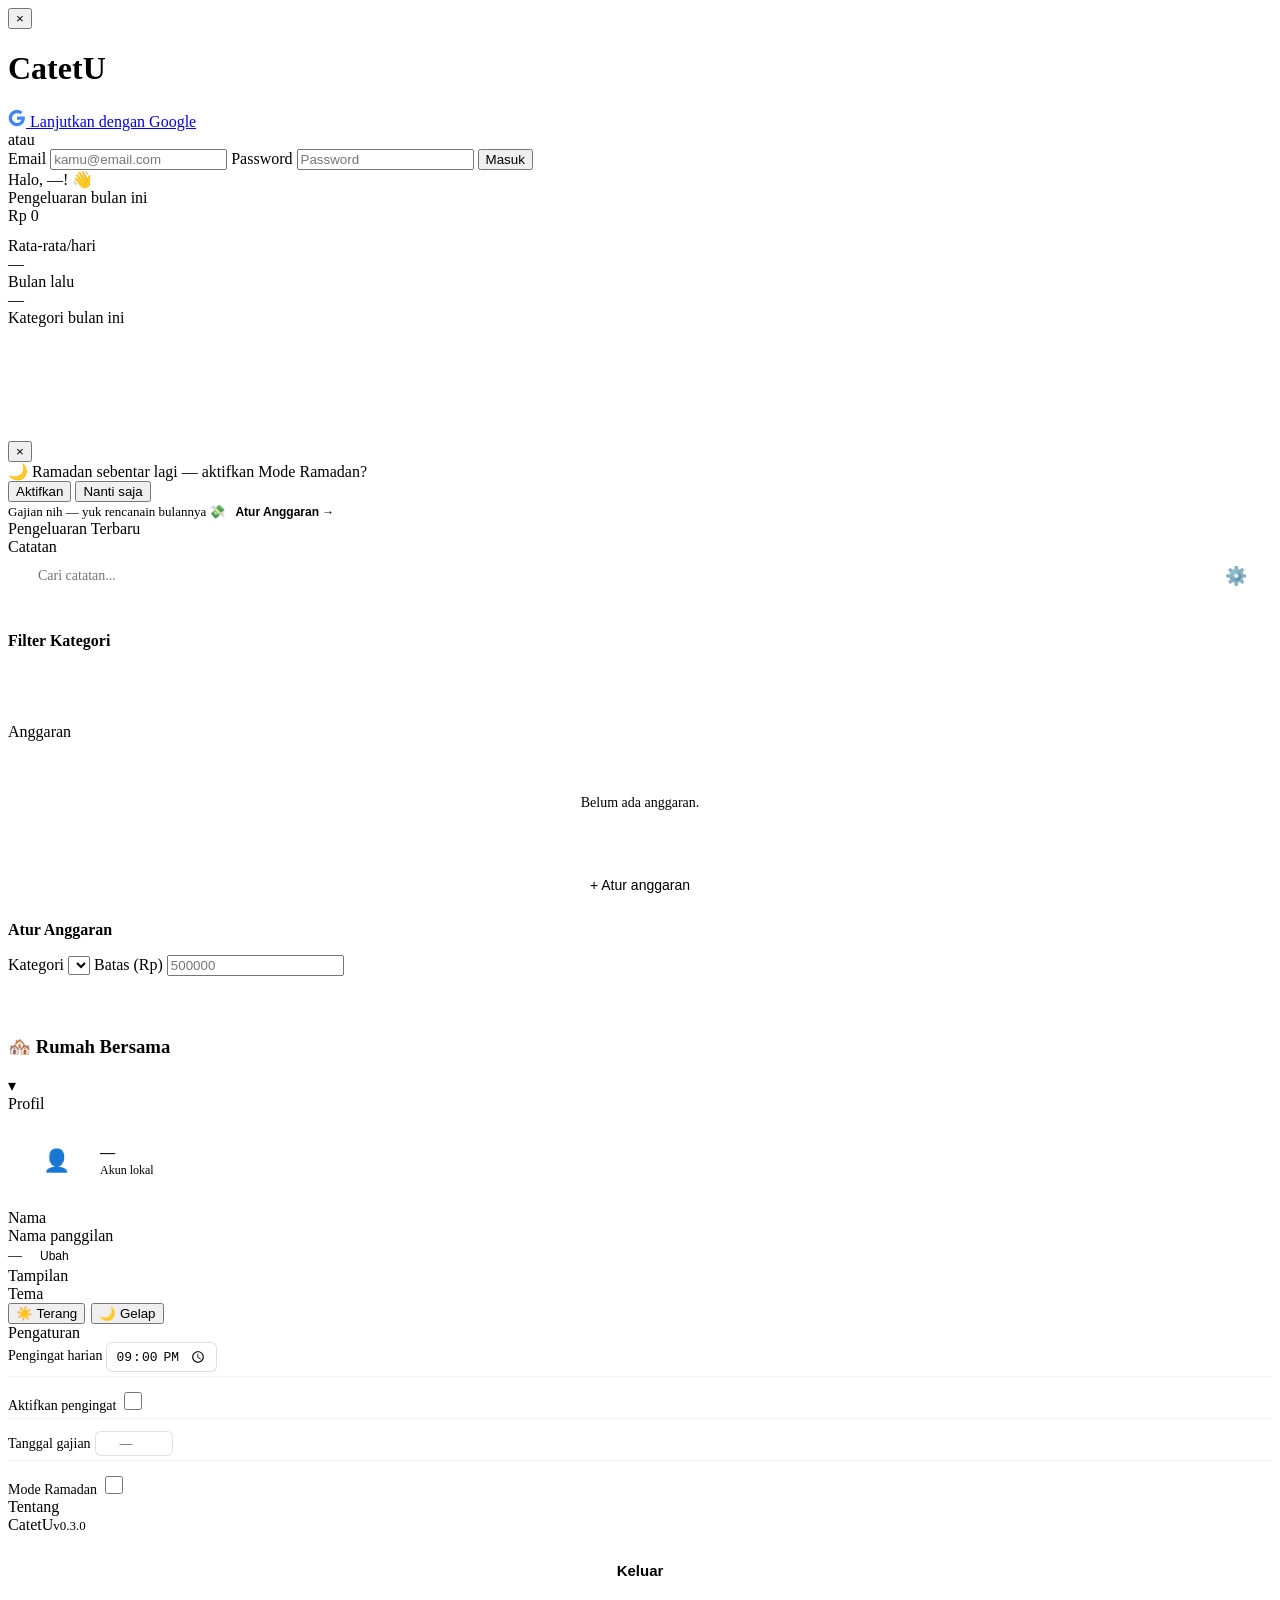
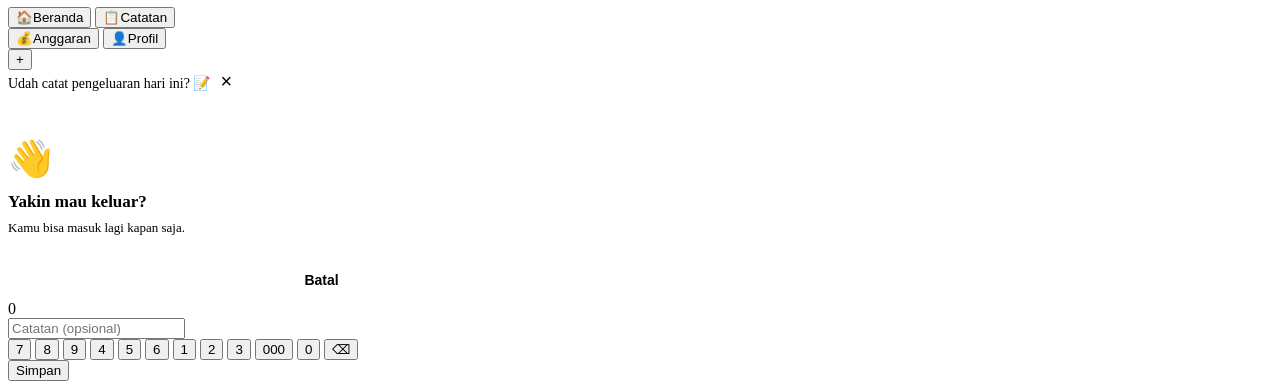
==== commit 51a15955: "feat: landing page UX improvements - Remove bottom "Sudah punya akun? Masuk" button; top-right Masuk" ====
--- a/src/main/resources/static/index.html
+++ b/src/main/resources/static/index.html
@@ -4,6 +4,7 @@
   <meta charset="UTF-8">
   <meta name="viewport" content="width=device-width, initial-scale=1.0, viewport-fit=cover">
   <title>CatetU</title>
+  <link rel="icon" href="data:image/svg+xml,<svg xmlns=%22http://www.w3.org/2000/svg%22 viewBox=%220 0 100 100%22><text y=%22.9em%22 font-size=%2290%22>📒</text></svg>">
   <link rel="preconnect" href="https://fonts.googleapis.com">
   <link rel="preconnect" href="https://fonts.gstatic.com" crossorigin>
   <link href="https://fonts.googleapis.com/css2?family=Plus+Jakarta+Sans:wght@400;500;600;700&family=JetBrains+Mono:wght@400;700&display=swap" rel="stylesheet">
@@ -15,11 +16,7 @@
   <div id="auth-overlay">
     <div id="auth-box">
       <button id="auth-cancel-btn" onclick="cancelAuth()">×</button>
-      <h1>CatetU</h1>
-      <div class="auth-tabs">
-        <button class="auth-tab active" id="tab-login" onclick="showTab('login')">Masuk</button>
-        <button class="auth-tab" id="tab-register" onclick="showTab('register')">Daftar</button>
-      </div>
+      <h1 id="auth-modal-title">CatetU</h1>
       <a href="/oauth2/authorization/google" id="auth-google-btn">
         <svg width="18" height="18" viewBox="0 0 48 48">
           <path fill="#4285F4" d="M44.5 20H24v8.5h11.8C34.7 33.9 30.1 37 24 37c-7.2 0-13-5.8-13-13s5.8-13 13-13c3.3 0 6.3 1.2 8.6 3.2l6.3-6.3C34.6 4.5 29.6 2 24 2 11.8 2 2 11.8 2 24s9.8 22 22 22c11 0 21-8 21-22 0-1.3-.2-2.7-.5-4z"/>
@@ -39,32 +36,31 @@
   <!-- LANDING -->
   <div id="landing" style="display:none; flex-direction:column; min-height:100dvh; padding:24px 24px 40px; background:radial-gradient(ellipse at 115% -10%, rgba(0,137,123,0.22) 0%, transparent 45%), radial-gradient(ellipse at -15% 95%, rgba(0,137,123,0.15) 0%, transparent 42%), linear-gradient(160deg, #E0F2F1 0%, #F3FAF8 40%, #FAFAF8 100%)">
     <div style="display:flex; justify-content:flex-end">
-      <button onclick="openAuthModal('login')" style="padding:8px 18px; border:1.5px solid var(--border); border-radius:8px; background:none; font-size:14px; font-weight:600; color:var(--text)">Masuk</button>
+      <button onclick="openAuthModal('login')" style="padding:8px 18px; border:1.5px solid #374151; border-radius:8px; background:none; font-size:14px; font-weight:600; color:#111827">Masuk</button>
     </div>
     <div style="flex:1; display:flex; flex-direction:column; justify-content:center; gap:32px; padding:40px 0 20px">
       <div>
         <div style="font-size:52px; margin-bottom:12px">📒</div>
         <h1 style="font-size:30px; font-weight:800; color:var(--accent); margin-bottom:10px">CatetU</h1>
-        <p style="font-size:15px; color:var(--text-2); line-height:1.6">Catat uang buat kamu, pasangan, dan keluarga. Cepat, ringan, Rupiah.</p>
+        <p style="font-size:15px; color:#374151; line-height:1.6">Catat cepat, duit terpantau rapat.</p>
       </div>
       <div style="display:flex; flex-direction:column; gap:18px">
         <div style="display:flex; align-items:center; gap:14px">
           <span style="font-size:26px">⚡</span>
-          <div><div style="font-weight:600; font-size:14px">4 ketukan, kurang dari 5 detik</div><div style="font-size:12px; color:var(--text-2); margin-top:2px">Numpad pintar, kategori lokal Indonesia</div></div>
+          <div><div style="font-weight:700; font-size:14px; color:#111827">Catat dalam hitungan detik</div><div style="font-size:12px; color:#4B5563; margin-top:2px">Cepat, simpel, dan akurat</div></div>
         </div>
         <div style="display:flex; align-items:center; gap:14px">
           <span style="font-size:26px">🏠</span>
-          <div><div style="font-weight:600; font-size:14px">Catat bareng Rumah</div><div style="font-size:12px; color:var(--text-2); margin-top:2px">Invite anggota, lihat kontribusi bersama</div></div>
+          <div><div style="font-weight:700; font-size:14px; color:#111827">Cocok untuk keluarga</div><div style="font-size:12px; color:#4B5563; margin-top:2px">Catat bersama, pantau pengeluaran rumah tangga</div></div>
         </div>
         <div style="display:flex; align-items:center; gap:14px">
           <span style="font-size:26px">📊</span>
-          <div><div style="font-weight:600; font-size:14px">Insight otomatis tiap minggu</div><div style="font-size:12px; color:var(--text-2); margin-top:2px">Ringkasan bulan, perbandingan, anggaran</div></div>
+          <div><div style="font-weight:700; font-size:14px; color:#111827">Laporan jelas tiap minggu</div><div style="font-size:12px; color:#4B5563; margin-top:2px">Tahu kemana duit pergi tanpa harus manual hitung</div></div>
         </div>
       </div>
     </div>
     <div style="display:flex; flex-direction:column; gap:10px">
       <button onclick="openAuthModal('register')" style="width:100%; padding:16px; background:var(--accent); color:#fff; border:none; border-radius:12px; font-size:16px; font-weight:700">Daftar Sekarang</button>
-      <button onclick="openAuthModal('login')" style="width:100%; padding:14px; background:none; border:1.5px solid var(--border); border-radius:12px; font-size:15px; font-weight:600; color:var(--text)">Sudah punya akun? Masuk</button>
     </div>
   </div>
 
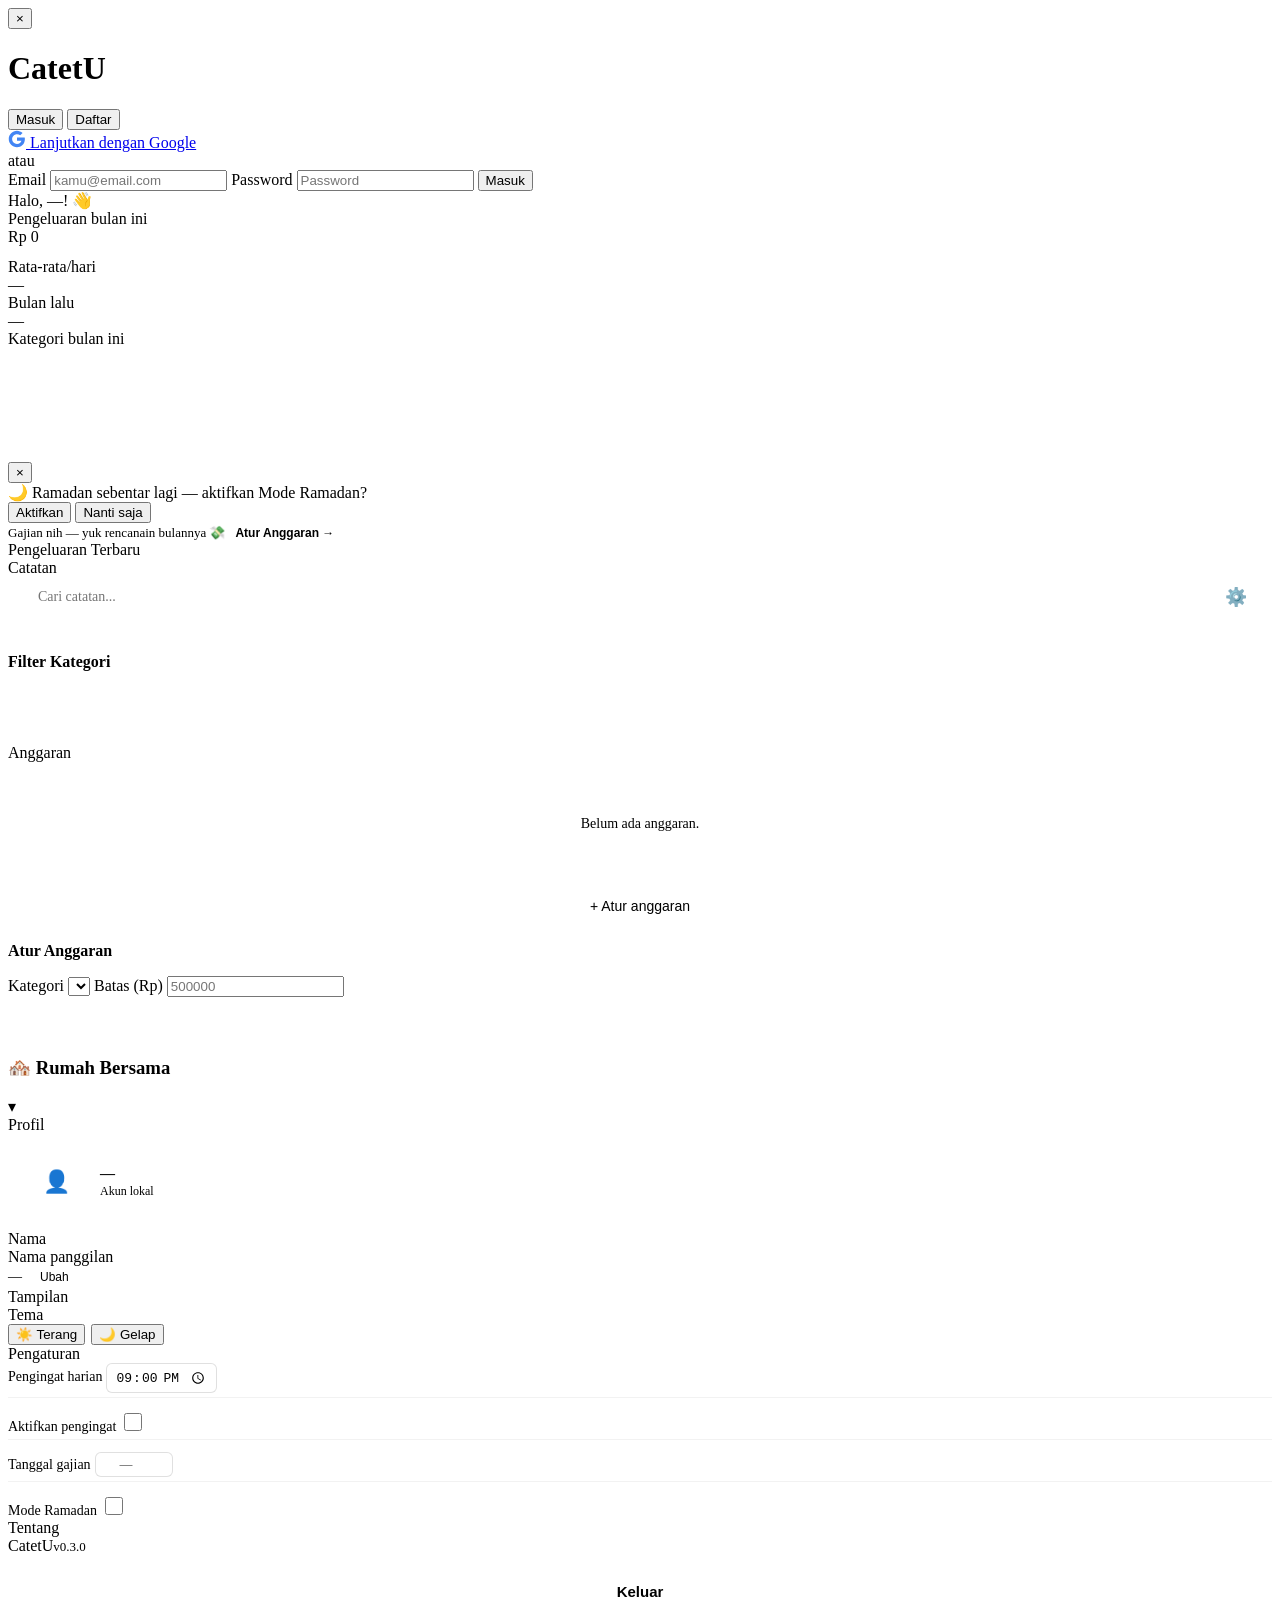
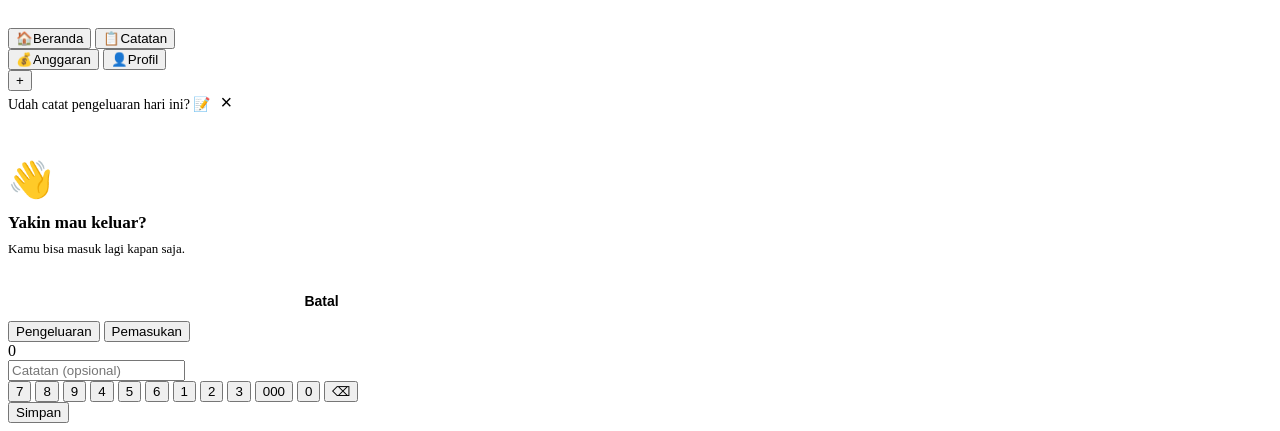
==== commit f119c80e: "feat: income/expense toggle in quick-add sheet" ====
--- a/src/main/resources/static/index.html
+++ b/src/main/resources/static/index.html
@@ -4,7 +4,6 @@
   <meta charset="UTF-8">
   <meta name="viewport" content="width=device-width, initial-scale=1.0, viewport-fit=cover">
   <title>CatetU</title>
-  <link rel="icon" href="data:image/svg+xml,<svg xmlns=%22http://www.w3.org/2000/svg%22 viewBox=%220 0 100 100%22><text y=%22.9em%22 font-size=%2290%22>📒</text></svg>">
   <link rel="preconnect" href="https://fonts.googleapis.com">
   <link rel="preconnect" href="https://fonts.gstatic.com" crossorigin>
   <link href="https://fonts.googleapis.com/css2?family=Plus+Jakarta+Sans:wght@400;500;600;700&family=JetBrains+Mono:wght@400;700&display=swap" rel="stylesheet">
@@ -16,7 +15,11 @@
   <div id="auth-overlay">
     <div id="auth-box">
       <button id="auth-cancel-btn" onclick="cancelAuth()">×</button>
-      <h1 id="auth-modal-title">CatetU</h1>
+      <h1>CatetU</h1>
+      <div class="auth-tabs">
+        <button class="auth-tab active" id="tab-login" onclick="showTab('login')">Masuk</button>
+        <button class="auth-tab" id="tab-register" onclick="showTab('register')">Daftar</button>
+      </div>
       <a href="/oauth2/authorization/google" id="auth-google-btn">
         <svg width="18" height="18" viewBox="0 0 48 48">
           <path fill="#4285F4" d="M44.5 20H24v8.5h11.8C34.7 33.9 30.1 37 24 37c-7.2 0-13-5.8-13-13s5.8-13 13-13c3.3 0 6.3 1.2 8.6 3.2l6.3-6.3C34.6 4.5 29.6 2 24 2 11.8 2 2 11.8 2 24s9.8 22 22 22c11 0 21-8 21-22 0-1.3-.2-2.7-.5-4z"/>
@@ -42,25 +45,26 @@
       <div>
         <div style="font-size:52px; margin-bottom:12px">📒</div>
         <h1 style="font-size:30px; font-weight:800; color:var(--accent); margin-bottom:10px">CatetU</h1>
-        <p style="font-size:15px; color:#374151; line-height:1.6">Catat cepat, duit terpantau rapat.</p>
+        <p style="font-size:15px; color:#374151; line-height:1.6">Catat uang buat kamu, pasangan, dan keluarga. Cepat, ringan, Rupiah.</p>
       </div>
       <div style="display:flex; flex-direction:column; gap:18px">
         <div style="display:flex; align-items:center; gap:14px">
           <span style="font-size:26px">⚡</span>
-          <div><div style="font-weight:700; font-size:14px; color:#111827">Catat dalam hitungan detik</div><div style="font-size:12px; color:#4B5563; margin-top:2px">Cepat, simpel, dan akurat</div></div>
+          <div><div style="font-weight:700; font-size:14px; color:#111827">4 ketukan, kurang dari 5 detik</div><div style="font-size:12px; color:#4B5563; margin-top:2px">Numpad pintar, kategori lokal Indonesia</div></div>
         </div>
         <div style="display:flex; align-items:center; gap:14px">
           <span style="font-size:26px">🏠</span>
-          <div><div style="font-weight:700; font-size:14px; color:#111827">Cocok untuk keluarga</div><div style="font-size:12px; color:#4B5563; margin-top:2px">Catat bersama, pantau pengeluaran rumah tangga</div></div>
+          <div><div style="font-weight:700; font-size:14px; color:#111827">Catat bareng Rumah</div><div style="font-size:12px; color:#4B5563; margin-top:2px">Invite anggota, lihat kontribusi bersama</div></div>
         </div>
         <div style="display:flex; align-items:center; gap:14px">
           <span style="font-size:26px">📊</span>
-          <div><div style="font-weight:700; font-size:14px; color:#111827">Laporan jelas tiap minggu</div><div style="font-size:12px; color:#4B5563; margin-top:2px">Tahu kemana duit pergi tanpa harus manual hitung</div></div>
+          <div><div style="font-weight:700; font-size:14px; color:#111827">Insight otomatis tiap minggu</div><div style="font-size:12px; color:#4B5563; margin-top:2px">Ringkasan bulan, perbandingan, anggaran</div></div>
         </div>
       </div>
     </div>
     <div style="display:flex; flex-direction:column; gap:10px">
       <button onclick="openAuthModal('register')" style="width:100%; padding:16px; background:var(--accent); color:#fff; border:none; border-radius:12px; font-size:16px; font-weight:700">Daftar Sekarang</button>
+      <button onclick="openAuthModal('login')" style="width:100%; padding:14px; background:none; border:1.5px solid #374151; border-radius:12px; font-size:15px; font-weight:600; color:#111827">Sudah punya akun? Masuk</button>
     </div>
   </div>
 
@@ -76,6 +80,7 @@
       <div class="hero-card-gradient">
         <div class="hero-label">Pengeluaran bulan ini</div>
         <div id="beranda-total" class="hero-amount">Rp 0</div>
+        <div id="beranda-income" style="display:none;font-size:13px;color:var(--accent);margin-top:2px;font-weight:500;"></div>
         <div id="beranda-cat-breakdown" style="margin-bottom:12px"></div>
         <div class="hero-stats-row">
           <div class="hero-stat">
@@ -359,6 +364,10 @@
     <div id="sheet-overlay"></div>
     <div id="quick-add-sheet">
       <div id="sheet-handle"></div>
+      <div class="sheet-type-toggle">
+        <button class="sheet-type-btn active" data-type="EXPENSE">Pengeluaran</button>
+        <button class="sheet-type-btn" data-type="INCOME">Pemasukan</button>
+      </div>
       <div id="sheet-amount-display"><span id="sheet-amount-text">0</span></div>
       <div id="sheet-cats"></div>
       <div id="sheet-note"><input type="text" id="sheet-note-input" placeholder="Catatan (opsional)" maxlength="100"></div>
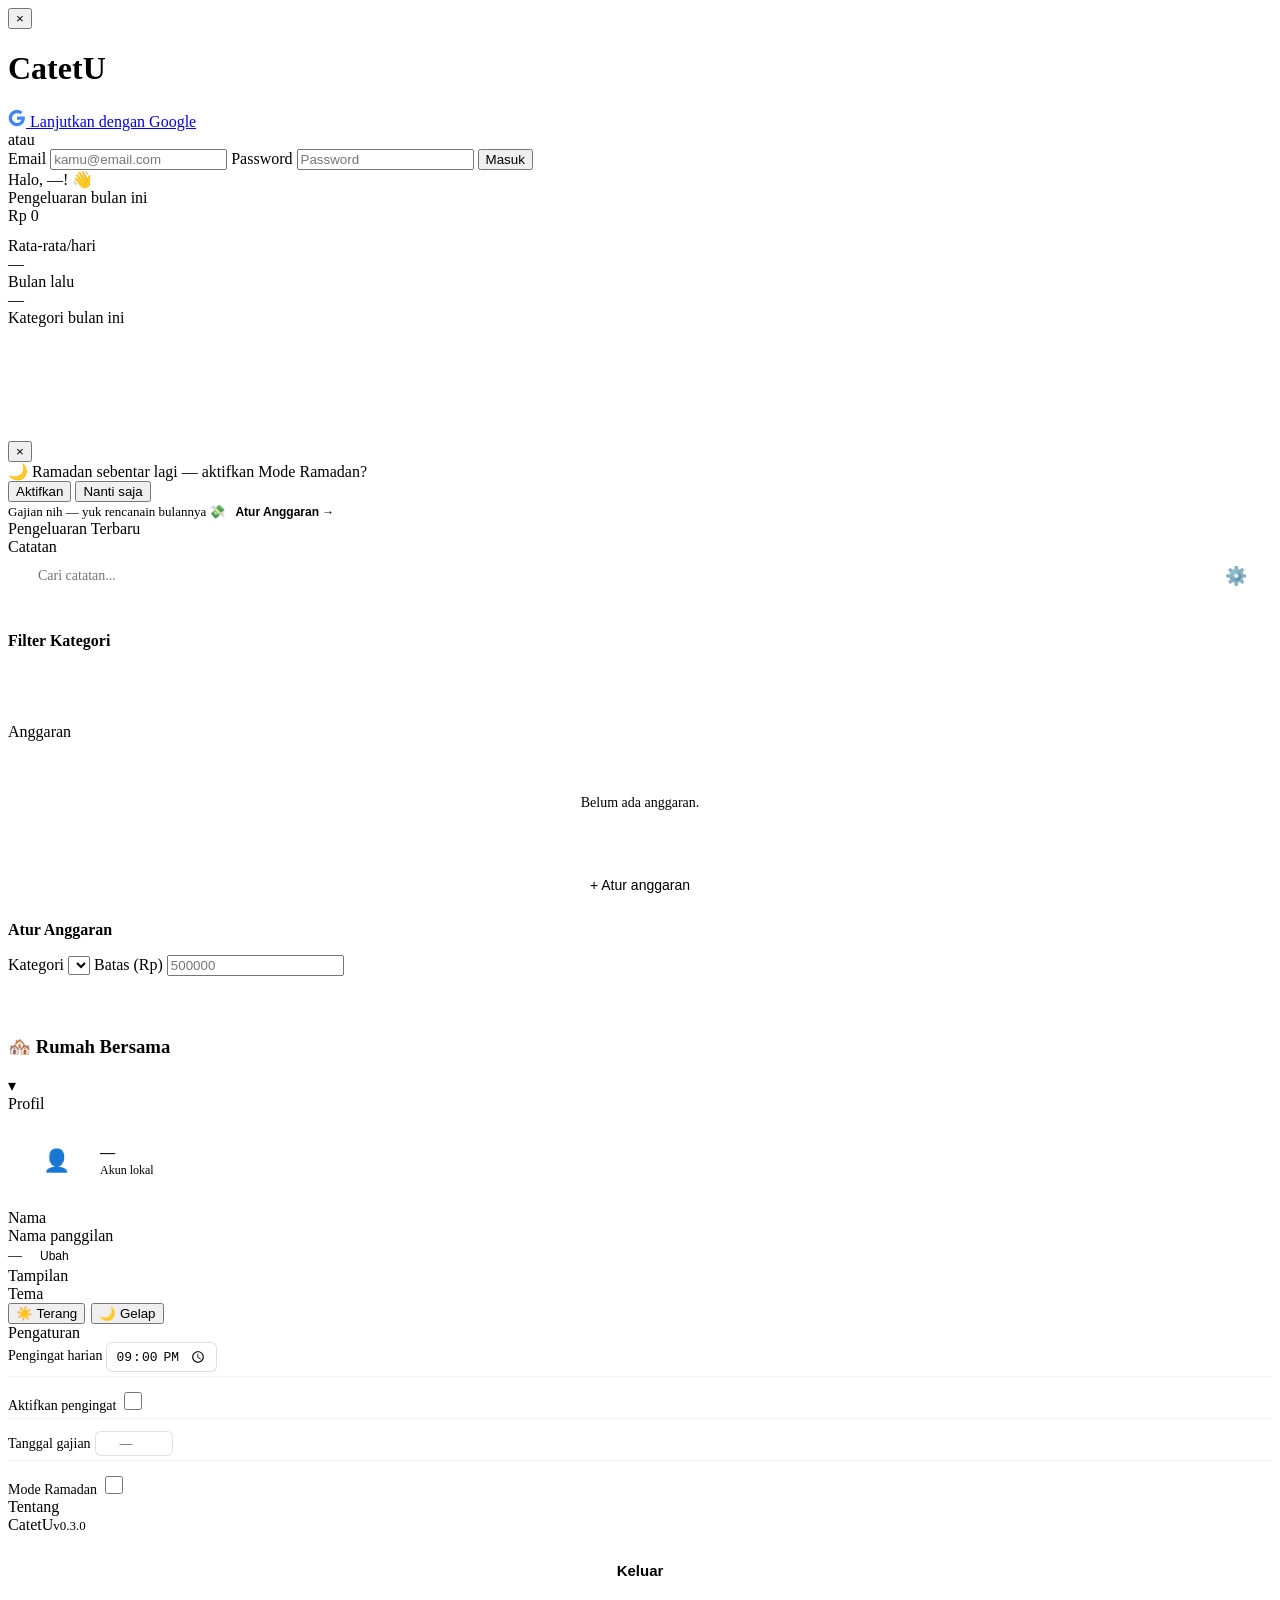
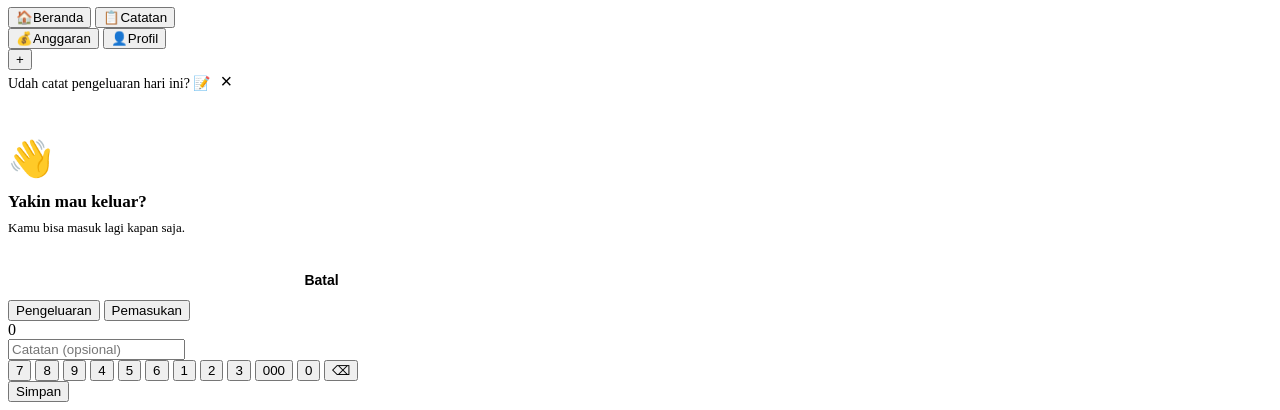
==== commit 919b1c07: "Merge pull request #27 from FarrasWidya/feat/phase1-income-uuid Feat/phase1 income UUID" ====
--- a/src/main/resources/static/index.html
+++ b/src/main/resources/static/index.html
@@ -4,6 +4,7 @@
   <meta charset="UTF-8">
   <meta name="viewport" content="width=device-width, initial-scale=1.0, viewport-fit=cover">
   <title>CatetU</title>
+  <link rel="icon" href="data:image/svg+xml,<svg xmlns=%22http://www.w3.org/2000/svg%22 viewBox=%220 0 100 100%22><text y=%22.9em%22 font-size=%2290%22>📒</text></svg>">
   <link rel="preconnect" href="https://fonts.googleapis.com">
   <link rel="preconnect" href="https://fonts.gstatic.com" crossorigin>
   <link href="https://fonts.googleapis.com/css2?family=Plus+Jakarta+Sans:wght@400;500;600;700&family=JetBrains+Mono:wght@400;700&display=swap" rel="stylesheet">
@@ -15,11 +16,7 @@
   <div id="auth-overlay">
     <div id="auth-box">
       <button id="auth-cancel-btn" onclick="cancelAuth()">×</button>
-      <h1>CatetU</h1>
-      <div class="auth-tabs">
-        <button class="auth-tab active" id="tab-login" onclick="showTab('login')">Masuk</button>
-        <button class="auth-tab" id="tab-register" onclick="showTab('register')">Daftar</button>
-      </div>
+      <h1 id="auth-modal-title">CatetU</h1>
       <a href="/oauth2/authorization/google" id="auth-google-btn">
         <svg width="18" height="18" viewBox="0 0 48 48">
           <path fill="#4285F4" d="M44.5 20H24v8.5h11.8C34.7 33.9 30.1 37 24 37c-7.2 0-13-5.8-13-13s5.8-13 13-13c3.3 0 6.3 1.2 8.6 3.2l6.3-6.3C34.6 4.5 29.6 2 24 2 11.8 2 2 11.8 2 24s9.8 22 22 22c11 0 21-8 21-22 0-1.3-.2-2.7-.5-4z"/>
@@ -45,26 +42,25 @@
       <div>
         <div style="font-size:52px; margin-bottom:12px">📒</div>
         <h1 style="font-size:30px; font-weight:800; color:var(--accent); margin-bottom:10px">CatetU</h1>
-        <p style="font-size:15px; color:#374151; line-height:1.6">Catat uang buat kamu, pasangan, dan keluarga. Cepat, ringan, Rupiah.</p>
+        <p style="font-size:15px; color:#374151; line-height:1.6">Catat cepat, duit terpantau rapat.</p>
       </div>
       <div style="display:flex; flex-direction:column; gap:18px">
         <div style="display:flex; align-items:center; gap:14px">
           <span style="font-size:26px">⚡</span>
-          <div><div style="font-weight:700; font-size:14px; color:#111827">4 ketukan, kurang dari 5 detik</div><div style="font-size:12px; color:#4B5563; margin-top:2px">Numpad pintar, kategori lokal Indonesia</div></div>
+          <div><div style="font-weight:700; font-size:14px; color:#111827">Catat dalam hitungan detik</div><div style="font-size:12px; color:#4B5563; margin-top:2px">Cepat, simpel, dan akurat</div></div>
         </div>
         <div style="display:flex; align-items:center; gap:14px">
           <span style="font-size:26px">🏠</span>
-          <div><div style="font-weight:700; font-size:14px; color:#111827">Catat bareng Rumah</div><div style="font-size:12px; color:#4B5563; margin-top:2px">Invite anggota, lihat kontribusi bersama</div></div>
+          <div><div style="font-weight:700; font-size:14px; color:#111827">Cocok untuk keluarga</div><div style="font-size:12px; color:#4B5563; margin-top:2px">Catat bersama, pantau pengeluaran rumah tangga</div></div>
         </div>
         <div style="display:flex; align-items:center; gap:14px">
           <span style="font-size:26px">📊</span>
-          <div><div style="font-weight:700; font-size:14px; color:#111827">Insight otomatis tiap minggu</div><div style="font-size:12px; color:#4B5563; margin-top:2px">Ringkasan bulan, perbandingan, anggaran</div></div>
+          <div><div style="font-weight:700; font-size:14px; color:#111827">Laporan jelas tiap minggu</div><div style="font-size:12px; color:#4B5563; margin-top:2px">Tahu kemana duit pergi tanpa harus manual hitung</div></div>
         </div>
       </div>
     </div>
     <div style="display:flex; flex-direction:column; gap:10px">
       <button onclick="openAuthModal('register')" style="width:100%; padding:16px; background:var(--accent); color:#fff; border:none; border-radius:12px; font-size:16px; font-weight:700">Daftar Sekarang</button>
-      <button onclick="openAuthModal('login')" style="width:100%; padding:14px; background:none; border:1.5px solid #374151; border-radius:12px; font-size:15px; font-weight:600; color:#111827">Sudah punya akun? Masuk</button>
     </div>
   </div>
 
